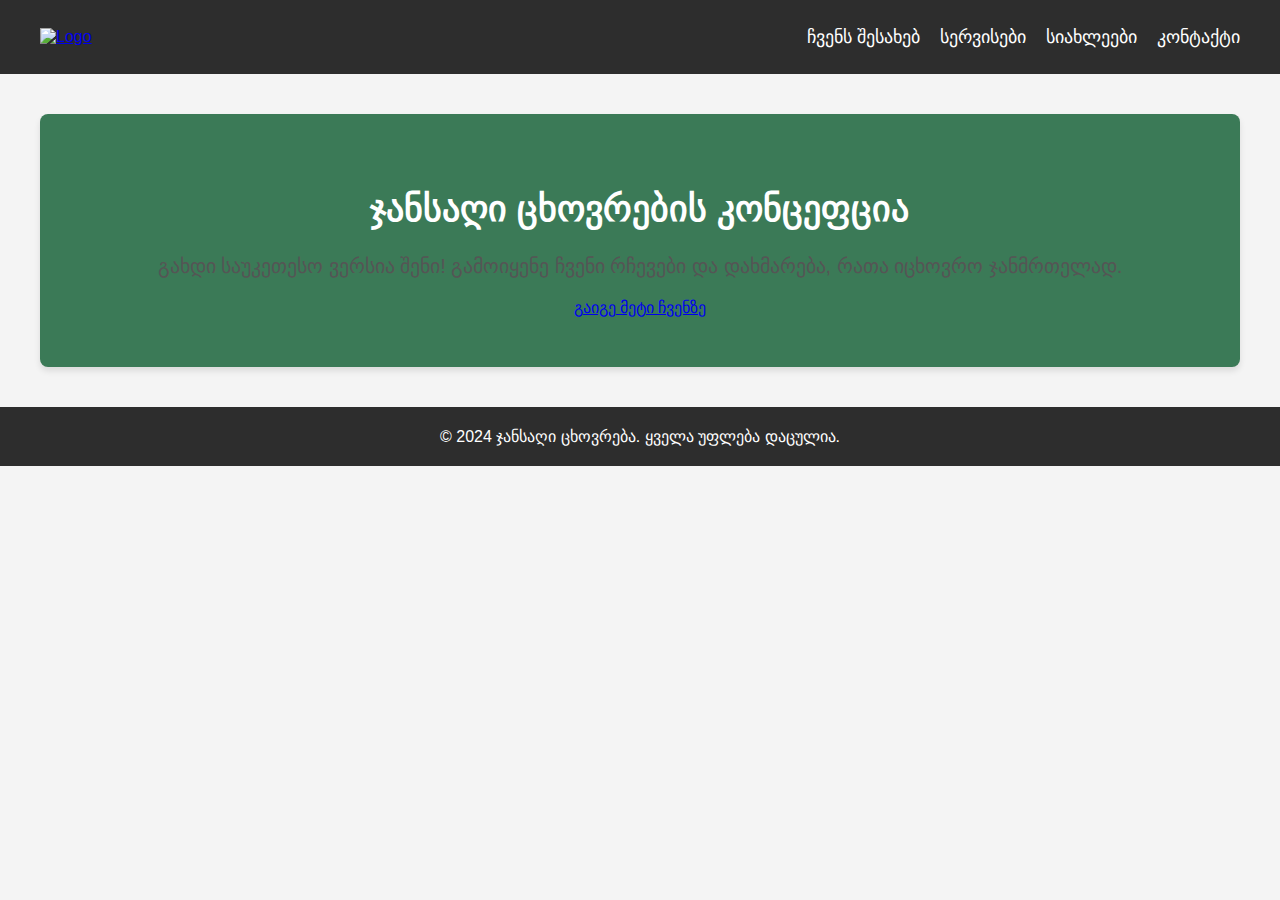
==== index.html @ c201f2ef "added main stuff" ====
<!DOCTYPE html>
<html lang="ka">
<head>
    <meta charset="UTF-8">
    <meta name="viewport" content="width=device-width, initial-scale=1.0">
    <meta http-equiv="X-UA-Compatible" content="ie=edge">
    <title>ჯანსაღი ცხოვრება</title>
    <link rel="stylesheet" href="scss/styles.css">
    <link rel="icon" href="images/logo.png" type="image/png">
</head>
<body>
    <header>
        <nav>
            <div class="logo">
                <a href="index.html"><img src="images/logo.png" alt="Logo"></a>
            </div>
            <ul>
                <li><a href="about.html">ჩვენს შესახებ</a></li>
                <li><a href="services.html">სერვისები</a></li>
                <li><a href="news.html">სიახლეები</a></li>
                <li><a href="contact.html">კონტაქტი</a></li>
            </ul>
        </nav>
    </header>

    <section class="landing">
        <h1>ჯანსაღი ცხოვრების კონცეფცია</h1>
        <p>გახდი საუკეთესო ვერსია შენი! გამოიყენე ჩვენი რჩევები და დახმარება, რათა იცხოვრო ჯანმრთელად.</p>
        <a href="about.html" class="cta-btn">გაიგე მეტი ჩვენზე</a>
    </section>

    <footer>
        <p>© 2024 ჯანსაღი ცხოვრება. ყველა უფლება დაცულია.</p>
    </footer>
</body>
</html>
---- scss/styles.css ----
/* Global Variables */
/* Global Styles */
body {
  font-family: Arial, sans-serif;
  margin: 0;
  padding: 0;
  box-sizing: border-box;
  background-color: #f4f4f4;
}

/* Header Styles */
header {
  background-color: #2d2d2d;
  color: white;
  padding: 10px 0;
}
header nav {
  display: flex;
  justify-content: space-between;
  align-items: center;
  max-width: 1200px;
  margin: 0 auto;
  padding: 0 20px;
}
header nav .logo img {
  height: 50px;
}
header nav ul {
  list-style-type: none;
  display: flex;
  gap: 20px;
}
header nav ul li a {
  color: white;
  text-decoration: none;
  font-size: 18px;
}
header nav ul li a:hover {
  text-decoration: underline;
}

/* Landing Section */
.landing {
  background-color: #3b7a57;
  color: white;
  text-align: center;
  padding: 50px 0;
}
.landing h1 {
  font-size: 36px;
}
.landing p {
  font-size: 20px;
}

/* About, Services, News, and Contact sections */
section {
  max-width: 1200px;
  margin: 40px auto;
  padding: 20px;
  background-color: white;
  border-radius: 8px;
  box-shadow: 0 4px 6px rgba(0, 0, 0, 0.1);
}
section h2 {
  font-size: 28px;
  color: #333;
}
section p {
  font-size: 18px;
  color: #555;
}

/* Services Section */
.service {
  margin-bottom: 20px;
}
.service h3 {
  font-size: 24px;
  color: #333;
}

/* Form Section */
form {
  display: flex;
  flex-direction: column;
}
form label {
  margin-bottom: 5px;
}
form input,
form textarea {
  padding: 10px;
  margin-bottom: 15px;
  border: 1px solid #ccc;
  border-radius: 4px;
}
form button {
  padding: 10px;
  background-color: #3b7a57;
  color: white;
  border: none;
  border-radius: 4px;
  cursor: pointer;
}
form button:hover {
  background-color: #2d5e40;
}

/* Footer Styles */
footer {
  background-color: #2d2d2d;
  color: white;
  text-align: center;
  padding: 20px 0;
}
footer p {
  margin: 0;
}

/* Responsive Styles */
@media (max-width: 768px) {
  header nav ul {
    flex-direction: column;
    align-items: center;
  }
  .landing h1 {
    font-size: 28px;
  }
  section {
    padding: 15px;
  }
}/*# sourceMappingURL=styles.css.map */
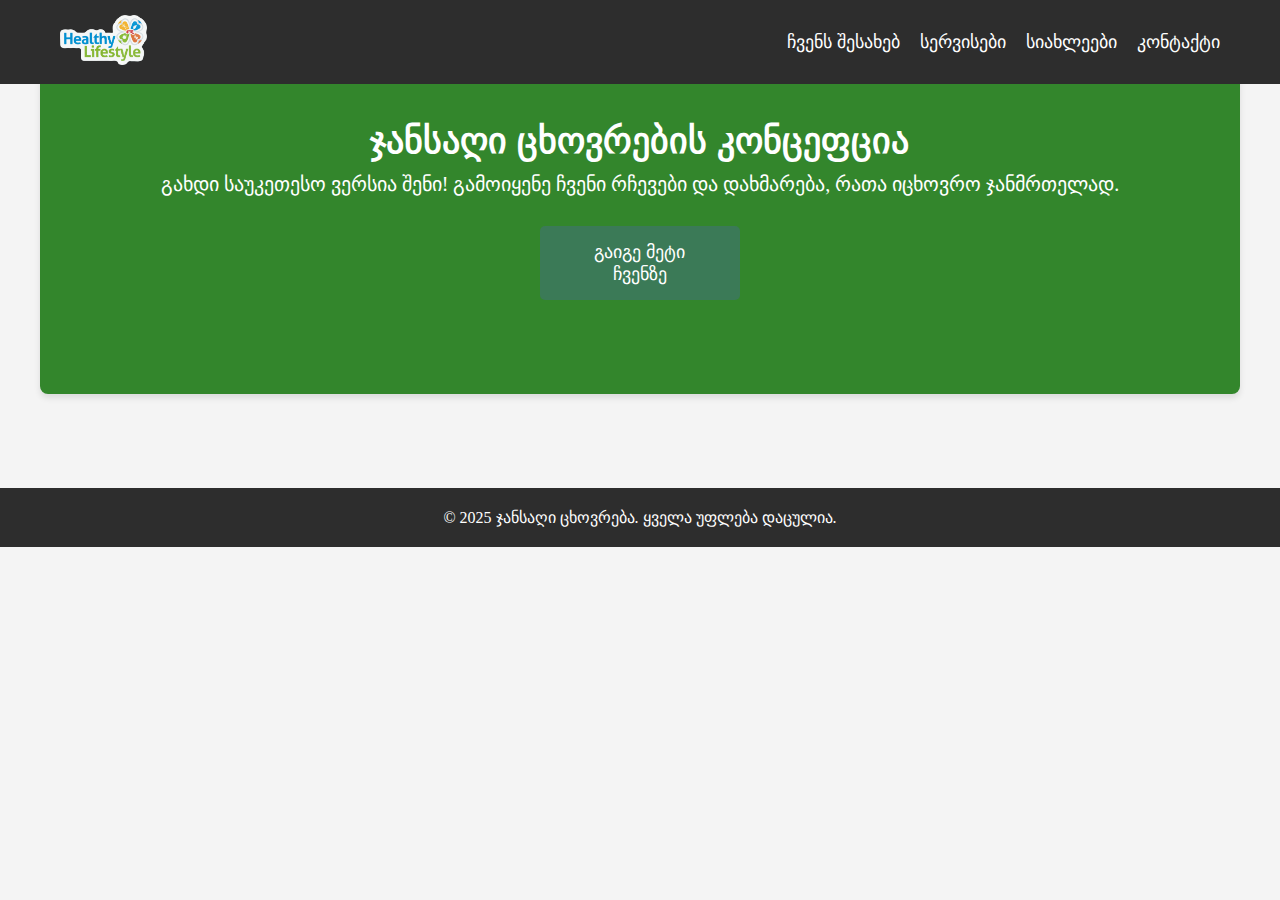
==== commit 6b6abcda: "damtavrebuli proeqti" ====
--- a/index.html
+++ b/index.html
@@ -5,14 +5,14 @@
     <meta name="viewport" content="width=device-width, initial-scale=1.0">
     <meta http-equiv="X-UA-Compatible" content="ie=edge">
     <title>ჯანსაღი ცხოვრება</title>
-    <link rel="stylesheet" href="scss/styles.css">
+    <link rel="stylesheet" href="css/styles.css">
     <link rel="icon" href="images/logo.png" type="image/png">
 </head>
-<body>
+<body style="margin-top: 70px;">
     <header>
         <nav>
             <div class="logo">
-                <a href="index.html"><img src="images/logo.png" alt="Logo"></a>
+                <a href="index.html"><img src="img/clipart1943207.png" alt="Logo"></a>
             </div>
             <ul>
                 <li><a href="about.html">ჩვენს შესახებ</a></li>
@@ -25,12 +25,15 @@
 
     <section class="landing">
         <h1>ჯანსაღი ცხოვრების კონცეფცია</h1>
-        <p>გახდი საუკეთესო ვერსია შენი! გამოიყენე ჩვენი რჩევები და დახმარება, რათა იცხოვრო ჯანმრთელად.</p>
-        <a href="about.html" class="cta-btn">გაიგე მეტი ჩვენზე</a>
+        <p style="color: white; margin-top: 10px;">გახდი საუკეთესო ვერსია შენი! გამოიყენე ჩვენი რჩევები და დახმარება, რათა იცხოვრო ჯანმრთელად.</p>
+        <a style="color: white; display: block; width: 200px; margin-top: 30px; margin-left: 500px; outline: black; outline-width: 10px;" href="about.html" class="cta-btn">გაიგე მეტი ჩვენზე</a>
+        <img style="margin-top: 40px;" src="https://mkurnali.ge/media/_thumb/images/new_images/2021/September/2021-09-13/healthy-lifestyle.webp" alt="">
     </section>
-
+    <a href="https://www.tbceducation.ge/" target="_blank">
+        <img style="width: 150px; position: relative; left: 1600px; top: 57px;" src="img/Screenshot 2025-01-08 211213.png" alt="Download PDF">
+    </a>
     <footer>
-        <p>© 2024 ჯანსაღი ცხოვრება. ყველა უფლება დაცულია.</p>
-    </footer>
+        <p>© 2025 ჯანსაღი ცხოვრება. ყველა უფლება დაცულია.</p>
+    </footer>        
 </body>
 </html>--- a/css/styles.css
+++ b/css/styles.css
@@ -0,0 +1,306 @@
+@import url("//cdn.web-fonts.ge/fonts/alk-rex-bold/css/alk-rex-bold.min.css");
+
+body {
+  margin: 0;
+  padding: 0;
+  box-sizing: border-box;
+  background-color: #f4f4f4;
+}
+
+header {
+  background-color: #2d2d2d;
+  color: white;
+  padding: 10px 0;
+}
+header nav {
+  display: flex;
+  justify-content: space-between;
+  align-items: center;
+  max-width: 1200px;
+  margin: 0 auto;
+  padding: 0 20px;
+}
+header nav .logo img {
+  height: 50px;
+}
+header nav ul {
+  list-style-type: none;
+  display: flex;
+  gap: 20px;
+}
+header nav ul li a {
+  color: white;
+  text-decoration: none;
+  font-size: 18px;
+}
+header nav ul li a:hover {
+  text-decoration: underline;
+}
+
+.landing {
+  background-color: #33862c;
+  color: white;
+  text-align: center;
+  padding: 50px 0;
+}
+.landing h1 {
+  font-size: 36px;
+}
+.landing p {
+  font-size: 20px;
+}
+
+section {
+  max-width: 1200px;
+  margin: 40px auto;
+  padding: 20px;
+  background-color: white;
+  border-radius: 8px;
+  box-shadow: 0 4px 6px rgba(0, 0, 0, 0.1);
+}
+section h2 {
+  font-size: 28px;
+  color: #333;
+}
+section p {
+  font-size: 18px;
+  color: #555;
+}
+
+.service {
+  margin-bottom: 20px;
+}
+.service h3 {
+  font-size: 24px;
+  color: #333;
+}
+
+form {
+  display: flex;
+  flex-direction: column;
+}
+form label {
+  margin-bottom: 5px;
+}
+form input,
+form textarea {
+  padding: 10px;
+  margin-bottom: 15px;
+  border: 1px solid #ccc;
+  border-radius: 4px;
+}
+form button {
+  padding: 10px;
+  background-color: #3b7a57;
+  color: white;
+  border: none;
+  border-radius: 4px;
+  cursor: pointer;
+}
+form button:hover {
+  background-color: #2d5e40;
+}
+
+footer {
+  background-color: #2d2d2d;
+  color: white;
+  text-align: center;
+  padding: 20px 0;
+}
+footer p {
+  margin: 0;
+}
+
+@media (max-width: 768px) {
+  header nav ul {
+    flex-direction: column;
+    align-items: center;
+  }
+  .landing h1 {
+    font-size: 28px;
+  }
+  section {
+    padding: 15px;
+  }
+}
+
+* {
+  margin: 0;
+  padding: 0;
+  box-sizing: border-box;
+}
+
+body {
+  background-color: #f4f4f4;
+}
+
+header {
+  background-color: #2d2d2d;
+  color: white;
+  padding: 15px 0;
+  position: fixed;
+  width: 100%;
+  top: 0;
+  z-index: 1000;
+}
+
+header nav {
+  display: flex;
+  justify-content: space-between;
+  align-items: center;
+  max-width: 1200px;
+  margin: 0 auto;
+  padding: 0 20px;
+}
+
+header nav .logo img {
+  height: 50px;
+}
+
+header nav ul {
+  list-style-type: none;
+  display: flex;
+  gap: 20px;
+}
+
+header nav ul li a {
+  color: white;
+  text-decoration: none;
+  font-size: 18px;
+}
+
+header nav ul li a:hover {
+  text-decoration: underline;
+}
+
+main {
+  padding: 100px 20px;
+  max-width: 1200px;
+  margin: 0 auto;
+}
+
+.about-intro {
+  text-align: center;
+  margin-bottom: 50px;
+}
+
+.about-intro h1 {
+  font-size: 36px;
+  margin-bottom: 20px;
+}
+
+.about-intro p {
+  font-size: 18px;
+  color: #555;
+}
+
+.founders {
+  display: flex;
+  justify-content: space-between;
+  gap: 40px;
+  margin-bottom: 50px;
+}
+
+.founder {
+  text-align: center;
+}
+
+.founder img {
+  width: 150px;
+  height: 150px;
+  border-radius: 50%;
+  margin-bottom: 20px;
+}
+
+.founder h3 {
+  font-size: 24px;
+  margin-bottom: 10px;
+}
+
+.founder p {
+  font-size: 16px;
+  color: #555;
+}
+
+.mission-values {
+  margin-bottom: 50px;
+}
+
+.mission-values h2 {
+  font-size: 28px;
+  margin-bottom: 20px;
+}
+
+.mission-values p {
+  font-size: 18px;
+  margin-bottom: 20px;
+}
+
+.mission-values ul {
+  list-style-type: none;
+  padding-left: 0;
+}
+
+.mission-values ul li {
+  font-size: 16px;
+  color: #555;
+  margin-bottom: 10px;
+}
+
+.product-quality {
+  margin-bottom: 50px;
+}
+
+.product-quality h2 {
+  font-size: 28px;
+  margin-bottom: 20px;
+}
+
+.product-quality p {
+  font-size: 18px;
+  color: #555;
+}
+
+.cta {
+  text-align: center;
+  margin-bottom: 50px;
+}
+
+.cta h2 {
+  font-size: 30px;
+  margin-bottom: 20px;
+}
+
+.cta-btn {
+  background-color: #3b7a57;
+  color: white;
+  padding: 15px 30px;
+  text-decoration: none;
+  border-radius: 5px;
+  font-size: 18px;
+}
+
+.cta-btn:hover {
+  background-color: #2d5e40;
+}
+
+footer {
+  background-color: #2d2d2d;
+  color: white;
+  text-align: center;
+  padding: 20px 0;
+}
+
+footer p {
+  margin: 0;
+}
+
+body {
+  background-image: url(https://img.freepik.com/free-photo/green-grass-background_1372-497.jpg?t=st=1736424294~exp=1736427894~hmac=915633e3a2e2b53e454d2bb82e89673ffb076226aee9f26f0aaaea8675777fc2&w=1380);
+  background-repeat: no-repeat;
+  background-size: 100% 100%;
+}
+
+h1, h2, h3, a {
+  font-family: "ALK Rex Bold", sans-serif;
+}